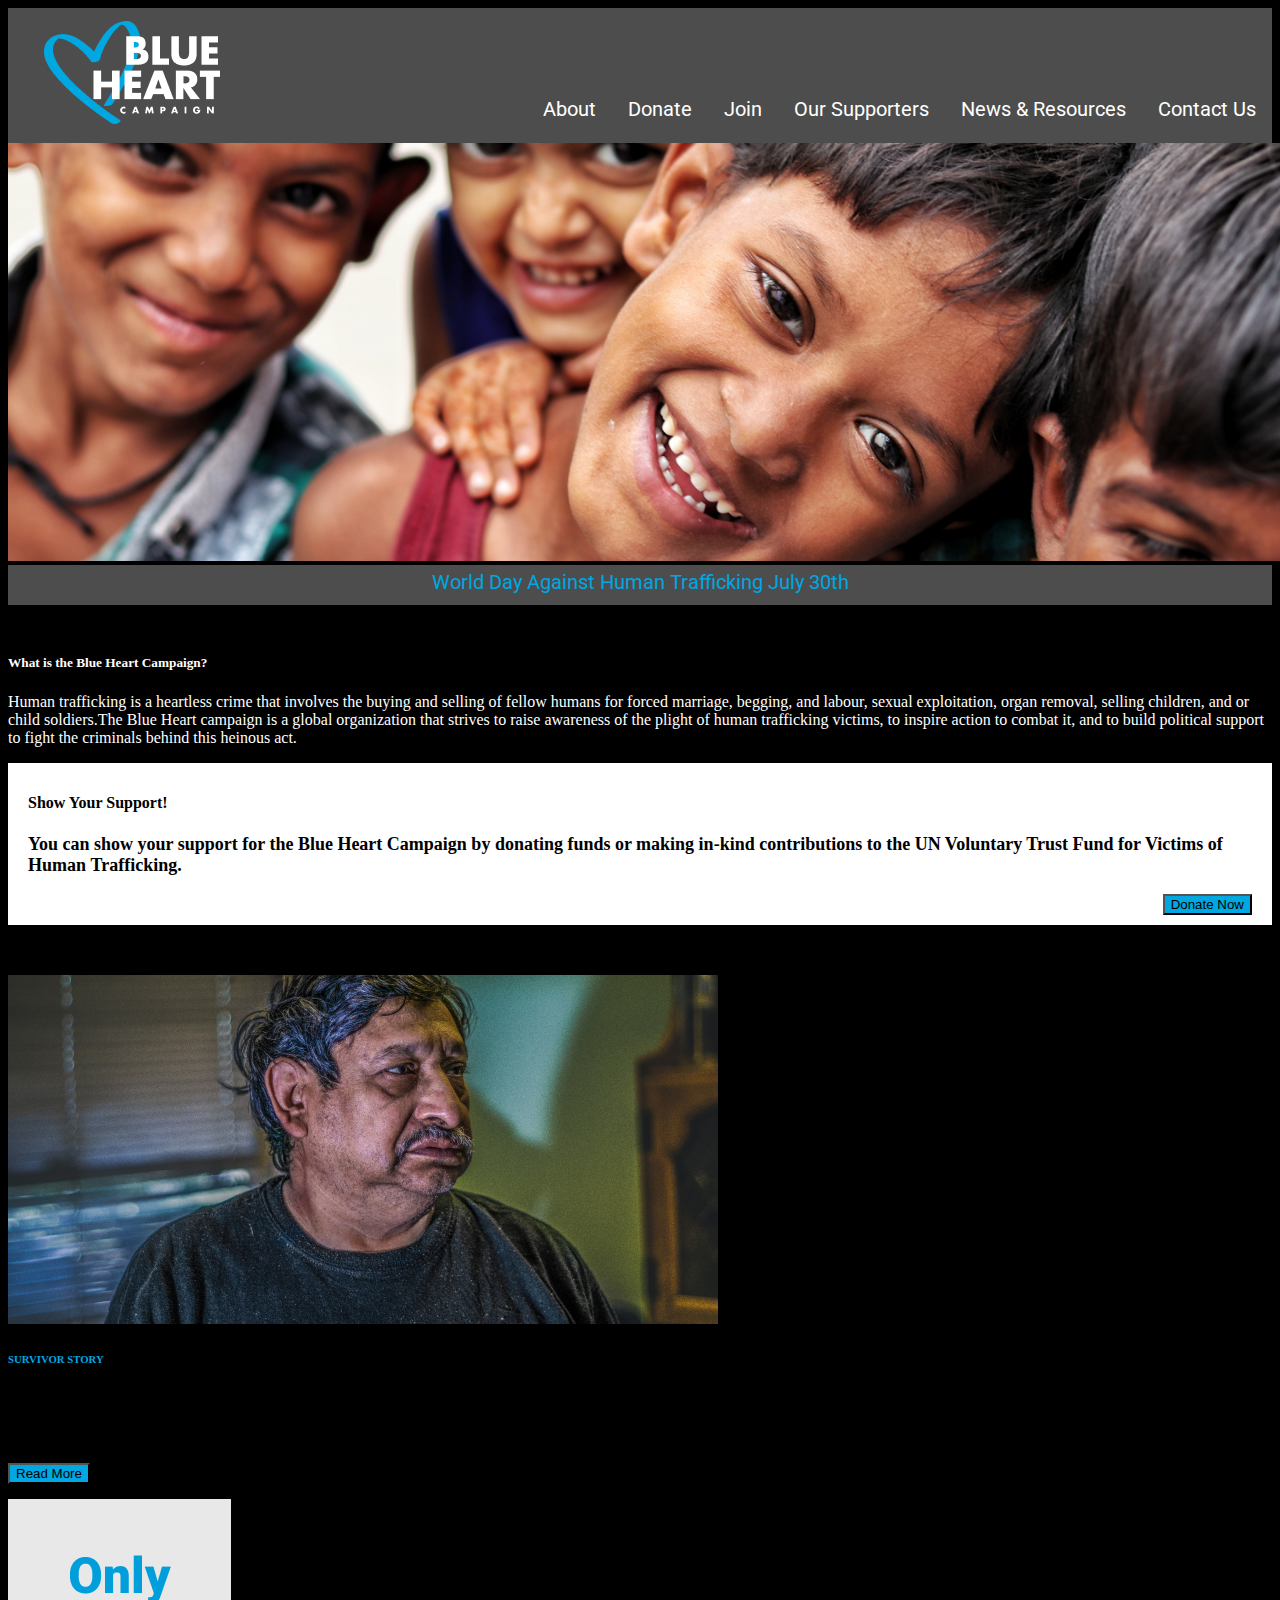
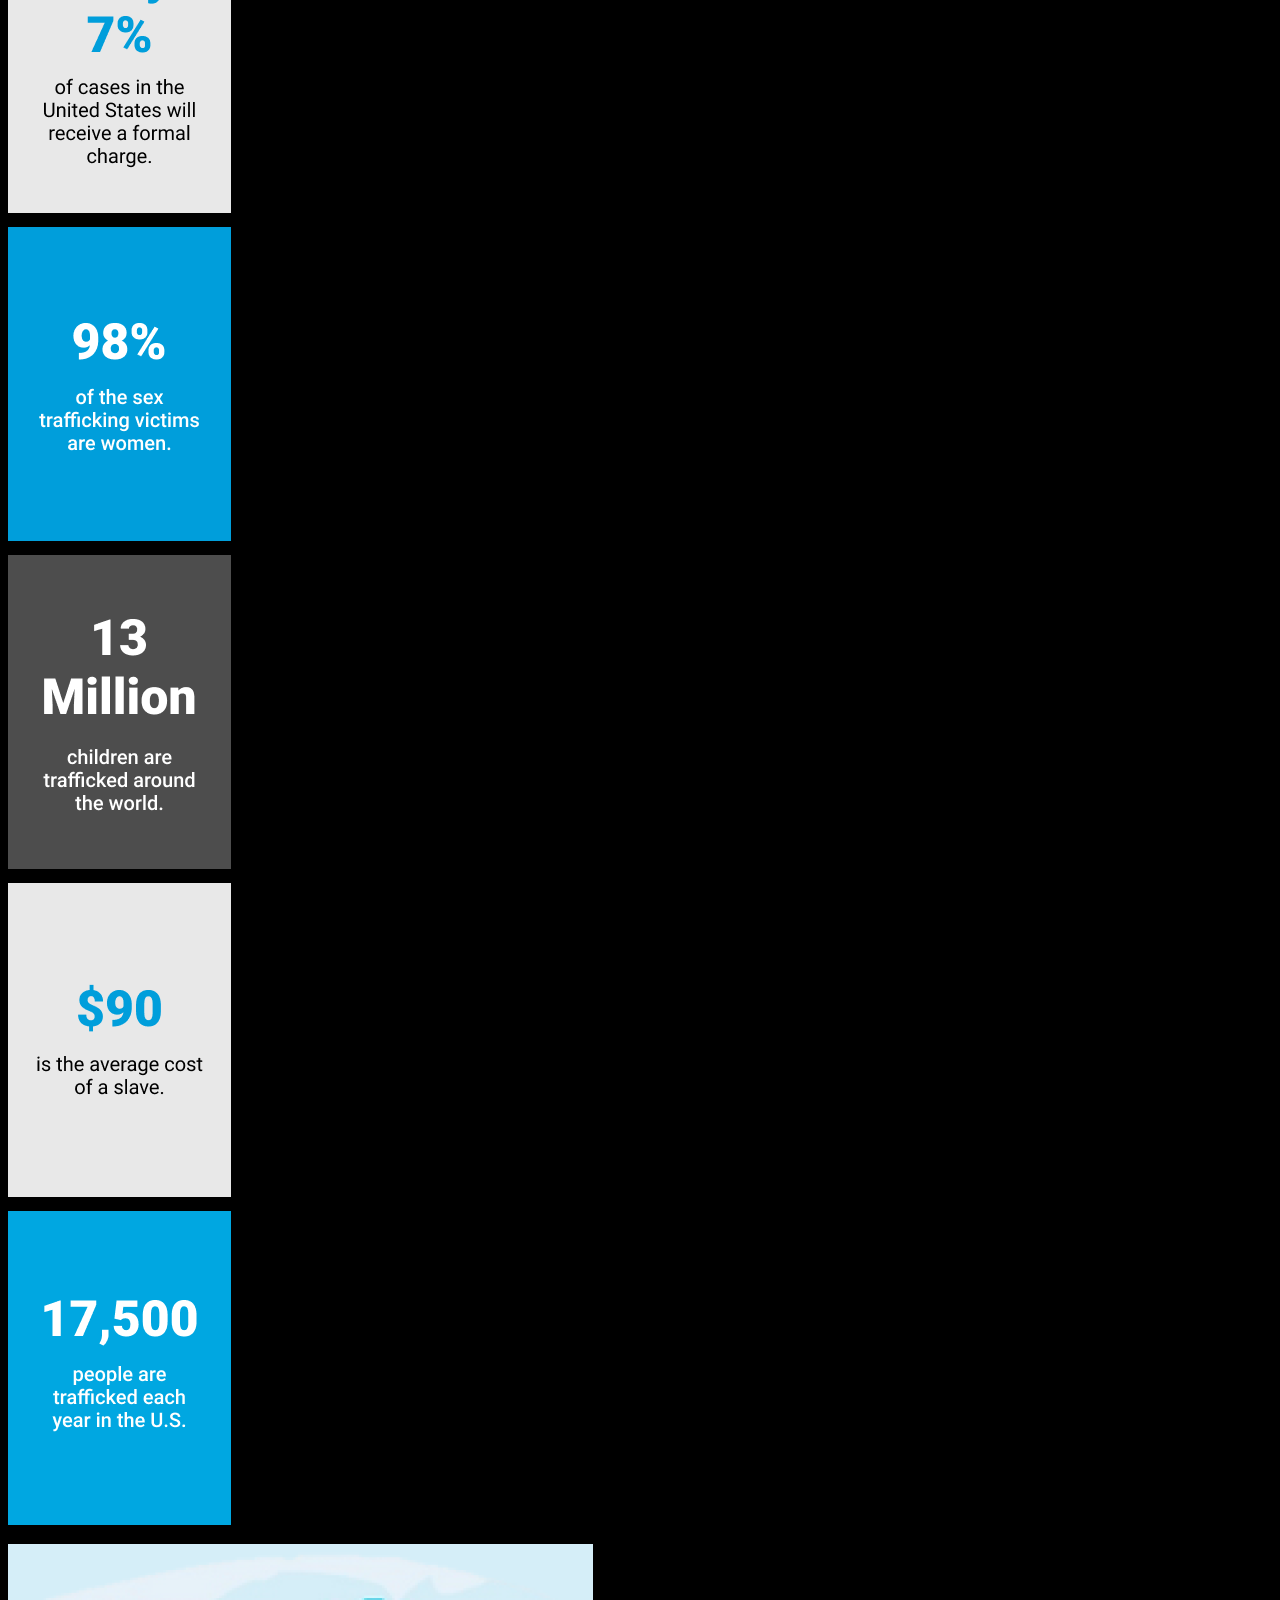
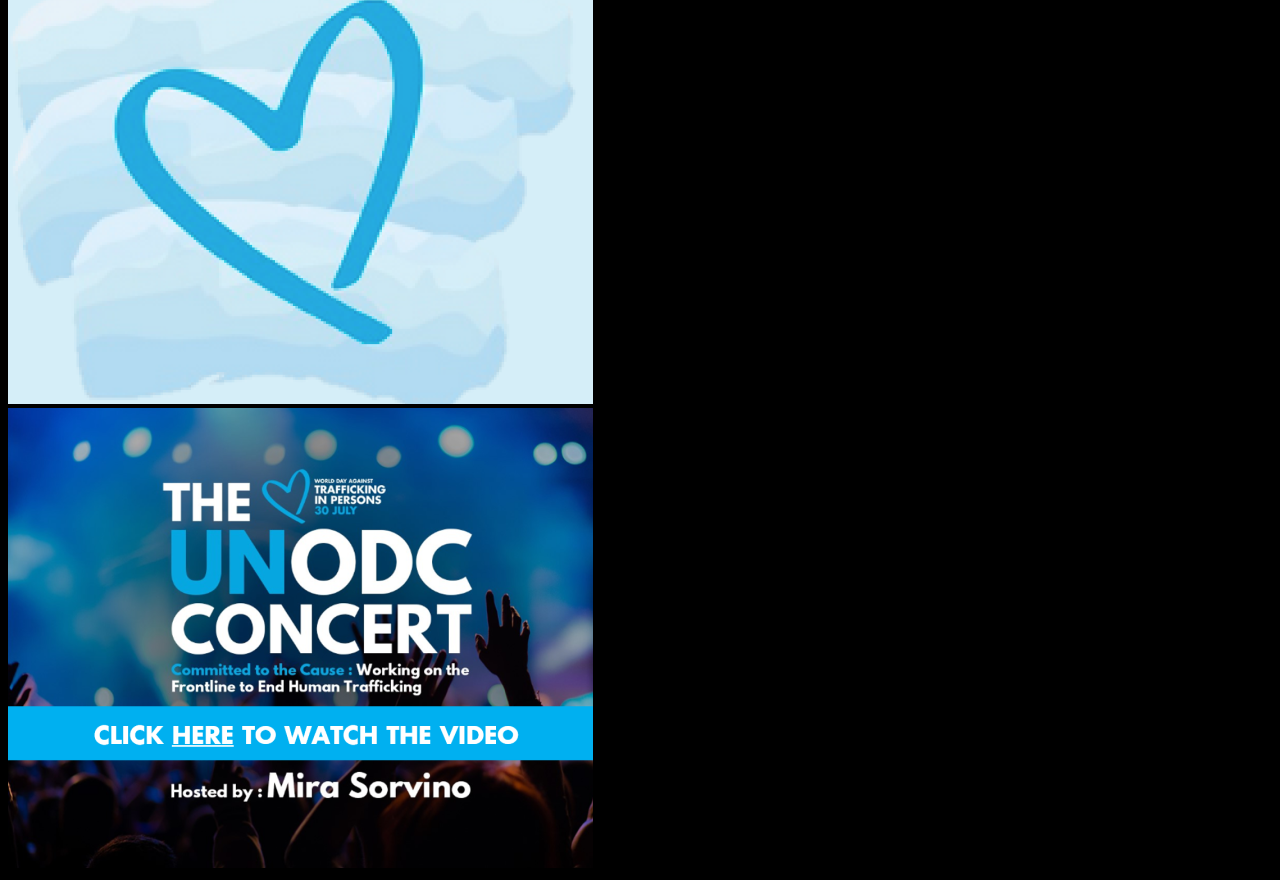
==== index.html @ 9cdc238c "added template for hw21" ====
<!DOCTYPE html>
<html>

<head>
    <title>Blue Heart Campaign: Home</title>
    <link href="https://cdn.jsdelivr.net/npm/bootstrap@5.0.0-beta2/dist/css/bootstrap.min.css" rel="stylesheet"
        integrity="sha384-BmbxuPwQa2lc/FVzBcNJ7UAyJxM6wuqIj61tLrc4wSX0szH/Ev+nYRRuWlolflfl" crossorigin="anonymous">
    <link rel="stylesheet" href="css/style.css">
    <link rel="preconnect" href="https://fonts.gstatic.com">
    <link href="https://fonts.googleapis.com/css2?family=Roboto:wght@300;400;500;700;900&display=swap" rel="stylesheet">
</head>


<body>
    <header>
        <div class="primarynav">
            <div class="col">
                <a class="navTags" href="pages/contact.html">Contact Us</a>
                <a class="navTags" href="#news">News & Resources</a>
                <a class="navTags" href="#supporters">Our Supporters</a>
                <a class="navTags" href="pages/join.html">Join</a>
                <a class="navTags" href="pages/donate.html">Donate</a>
                <a class="navTags" href="#about">About</a>
            </div>
            <div class="col logo">
                <a href="../index.html">
                    <img class="bhcLogo" src="images/Blue Heart Campaign Logo.png">
                </a>
            </div>
        </div>
    </header>

    <img class="HomeHero img-fluid" src="images/HomePgHero.png">
    <div class="alertMessage">World Day Against Human Trafficking July 30th</div>

    <nav aria-label="breadcrumb">
        <ol class="breadcrumb">
            <li class="breadcrumb-item active" aria-current="page">Home</li>
        </ol>
    </nav>

    <div class="container">
        <div class="row">
            <div class="col">
                <h5 class="infoHead">What is the Blue Heart Campaign?</h5>
                <p style="color: white">Human trafficking is a heartless crime that involves the buying and selling of fellow humans for
                    forced marriage, begging, and labour, sexual exploitation, organ removal, selling children, and or
                    child soldiers.The Blue Heart campaign is a global organization that strives to raise awareness of
                    the plight of human trafficking victims, to inspire action to combat it, and to build political
                    support to fight the criminals behind this heinous act.
                </p>
            </div>
            <div class="col">
                <div id="callOut">
                    <h4>Show Your Support!</h4>
                    <p id="pTagWords">You can show your support for the Blue Heart Campaign by donating funds or making
                        in-kind
                        contributions to the UN Voluntary Trust Fund for Victims of Human&nbsp;Trafficking.
                    </p>
                    <div class="alignEndC">
                        <button type="button" class="btn btn-primary">Donate Now</button>
                    </div>
                </div>
            </div>
        </div>
    <div class="card mb-3" id="featuredSurvivor">
        <div class="container"></div>
            <div class="row g-0">
                <div class="col-md-8">
                    <img class="img-fluid alberto" src="images/SurvivorImg.png" alt="Featured Survivor Alberto Diaz">
                </div>
                <div class="col-md-4">
                    <div class="card-body">
                        <h6 style="color: #00A7E1">SURVIVOR STORY</h6>
                        <h4 class="card-title">Alberto Diaz</h4>
                        <p class="card-text">Alberto Diaz breaks 20 years of silence to share what it was like to be a male
                        victim of human trafficking among many others in his home country.</p>
                        <button type="button" class="btn btn-primary">Read More</button>
                    </div>
                </div>
            </div>
        </div>
    </div>
    <div class="container" id="infoImgContainer">
        <div class="row row-cols-1 row-cols-sm-2 row-cols-md-5">
          <div class="col-sm">
            <img class="img-fluid" src="images/info1.png">
          </div>
          <div class="col-sm">
            <img class="img-fluid" src="images/info2.png">
          </div>
          <div class="col-sm">
            <img class="img-fluid" src="images/info3.png">
          </div>
          <div class="col-sm">
            <img class="img-fluid" src="images/info4.png">
          </div>
          <div class="col-sm">
            <img class="img-fluid" src="images/info5.png">
          </div>
    </div>
    <div class="container">
        <div class="row row-cols-sm-1 row-cols-md-2">
          <div class="col heartimg">
            <img class="img-fluid" src="images/Mask Group.png">
          </div>
          <div class="col concertimg">
            <img class="img-fluid" src="images/UNODCpic.png">
          </div>
    </div>
</body>

<footer>
</footer>

</html>
---- css/style.css ----
/*font-family: 'Roboto', sans-serif;*/
html {
    background-color: black;
}
body {
    background-color: black;
}

h4 {
    color: black;
}

/*.bhcLogo {
    padding-left: 20px;
}*/
/* Add a black background color to the top navigation */
.primarynav {
    background-color: #4D4D4D;
    overflow: hidden;
    height: fit-content;
  }
/* Style the links inside the navigation bar */
.primarynav a {
    font-family: 'Roboto', sans-serif;
    color: #ffffff;
    float: right;
    padding: 14px 16px;
    text-decoration: none;
    font-size: 20px;
 }
 .navTags {
    margin-top: 75px;
 }
 .primarynav .logo {
    float: left;
    margin-top: -1px;
    padding-left: 20px;
 }
/* Change the color of links on hover */
.primarynav a:hover {
    background-color: #ddd;
    color: black;
}
.primarynav .news:hover {
    background-color: #ddd;
    color: black; 
}
  
/* Add a color to the active/current link */
.primarynav a.active {
    background-color: #009EDB;
    color: black;
}


.HomeHero {
    width: 100vw;
}
.alertMessage {
    background-color: #4D4D4D;
    height: 40px;
    width: 100%;
    color: #00A7E1;
    font-family: 'Roboto', sans-serif;
    font-size: 20px;
    text-align: center;
    line-height: 35px;
}
.breadcrumb {
    margin-left: 20px;
    margin-top: 10px;
}
.container {
    margin-top: 15px;

}
.infoHead {
    color: white;
    text-align: left;
}
.row .p {
    font-size: small;
    font-weight: 300;
    color: #fff;
}

#callOut {
    background-color: white;
    color: white;
    padding: 10px 20px 10px;
}
#pTagWords {
    color: black;
    font-weight: bold;
    font-size: large;
}

.btn-primary {
    background-color: #00A7E1 !important;
}

.alignEndC { text-align: right; } 

#featuredSurvivor {
    margin-top: 50px;
}

#infoImgContainer:  {
    align-items: center;
    margin-top: 25px;
    margin-left: 25px;
    margin-right: 25px;
}

.col-sm {
    margin-top: 10px;
    margin-bottom: 10px;
}

.heartimg {
    padding-left: 0px;
}
.concertimg {
    background-size: cover;
}
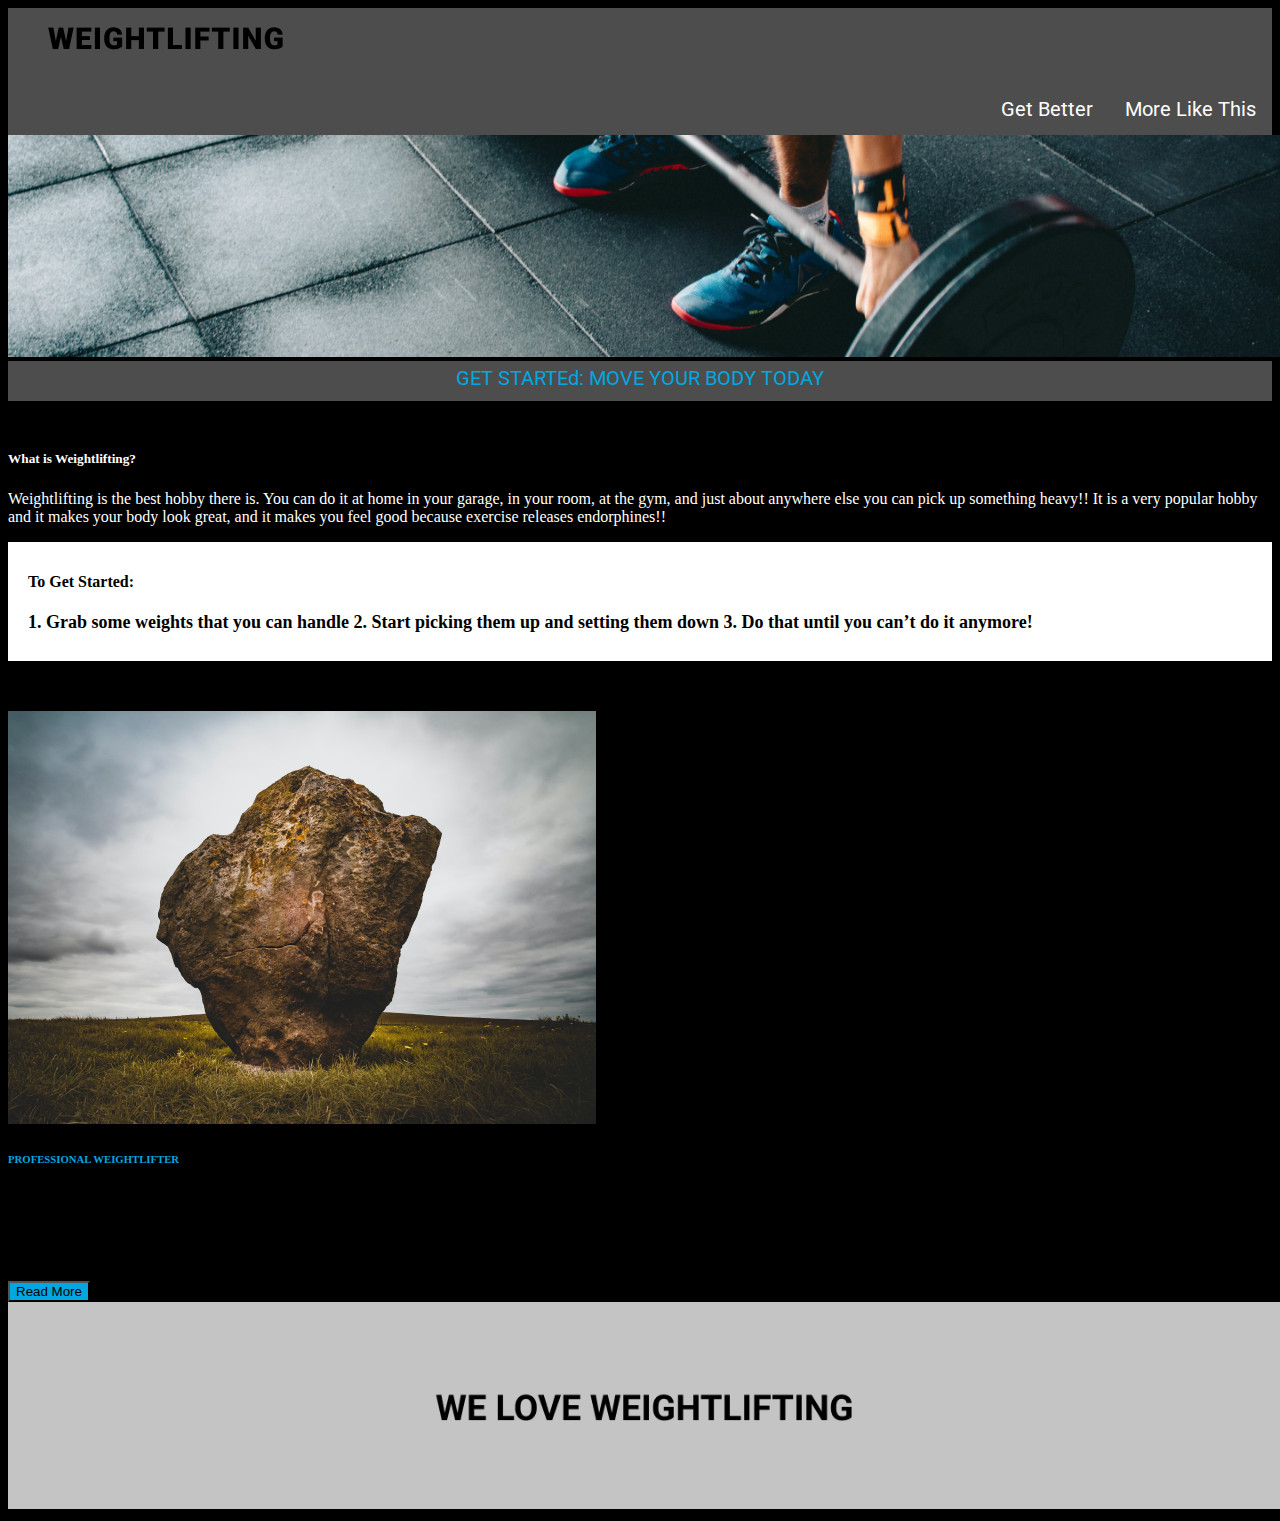
==== commit 8b6ed102: "changed everything for hw21" ====
--- a/index.html
+++ b/index.html
@@ -2,7 +2,7 @@
 <html>
 
 <head>
-    <title>Blue Heart Campaign: Home</title>
+    <title>Weightlifting: Get Started</title>
     <link href="https://cdn.jsdelivr.net/npm/bootstrap@5.0.0-beta2/dist/css/bootstrap.min.css" rel="stylesheet"
         integrity="sha384-BmbxuPwQa2lc/FVzBcNJ7UAyJxM6wuqIj61tLrc4wSX0szH/Ev+nYRRuWlolflfl" crossorigin="anonymous">
     <link rel="stylesheet" href="css/style.css">
@@ -15,23 +15,19 @@
     <header>
         <div class="primarynav">
             <div class="col">
-                <a class="navTags" href="pages/contact.html">Contact Us</a>
-                <a class="navTags" href="#news">News & Resources</a>
-                <a class="navTags" href="#supporters">Our Supporters</a>
-                <a class="navTags" href="pages/join.html">Join</a>
-                <a class="navTags" href="pages/donate.html">Donate</a>
-                <a class="navTags" href="#about">About</a>
+                <a class="navTags" href="pages/join.html">More Like This</a>
+                <a class="navTags" href="pages/donate.html">Get Better</a>
             </div>
             <div class="col logo">
                 <a href="../index.html">
-                    <img class="bhcLogo" src="images/Blue Heart Campaign Logo.png">
+                    <img class="bhcLogo" src="images/logo.png">
                 </a>
             </div>
         </div>
     </header>
 
-    <img class="HomeHero img-fluid" src="images/HomePgHero.png">
-    <div class="alertMessage">World Day Against Human Trafficking July 30th</div>
+    <img class="HomeHero img-fluid" src="images/heroimg.png">
+    <div class="alertMessage">GET STARTEd: MOVE YOUR BODY TODAY</div>
 
     <nav aria-label="breadcrumb">
         <ol class="breadcrumb">
@@ -42,75 +38,49 @@
     <div class="container">
         <div class="row">
             <div class="col">
-                <h5 class="infoHead">What is the Blue Heart Campaign?</h5>
-                <p style="color: white">Human trafficking is a heartless crime that involves the buying and selling of fellow humans for
-                    forced marriage, begging, and labour, sexual exploitation, organ removal, selling children, and or
-                    child soldiers.The Blue Heart campaign is a global organization that strives to raise awareness of
-                    the plight of human trafficking victims, to inspire action to combat it, and to build political
-                    support to fight the criminals behind this heinous act.
+                <h5 class="infoHead">What is Weightlifting?</h5>
+                <p style="color: white">Weightlifting is the best hobby there is. You can do it at home in your garage,
+                    in your room, at the gym, and just about anywhere else you can pick up something heavy!! It is a
+                    very popular hobby and it makes your body look great, and it makes you feel good because exercise
+                    releases endorphines!!
                 </p>
             </div>
             <div class="col">
                 <div id="callOut">
-                    <h4>Show Your Support!</h4>
-                    <p id="pTagWords">You can show your support for the Blue Heart Campaign by donating funds or making
-                        in-kind
-                        contributions to the UN Voluntary Trust Fund for Victims of Human&nbsp;Trafficking.
+                    <h4>To Get Started:</h4>
+                    <p id="pTagWords">
+                        1. Grab some weights that you can handle
+                        2. Start picking them up and setting them down
+                        3. Do that until you can’t do it anymore!
+
                     </p>
-                    <div class="alignEndC">
-                        <button type="button" class="btn btn-primary">Donate Now</button>
-                    </div>
                 </div>
             </div>
         </div>
-    <div class="card mb-3" id="featuredSurvivor">
-        <div class="container"></div>
+        <div class="card mb-3" id="featuredSurvivor">
+            <div class="container"></div>
             <div class="row g-0">
-                <div class="col-md-8">
-                    <img class="img-fluid alberto" src="images/SurvivorImg.png" alt="Featured Survivor Alberto Diaz">
+                <div class="col-md-6">
+                    <img class="img-fluid alberto" src="images/therock.png" alt="Dwayne The Rock Johnson">
                 </div>
-                <div class="col-md-4">
+                <div class="col-md-6">
                     <div class="card-body">
-                        <h6 style="color: #00A7E1">SURVIVOR STORY</h6>
-                        <h4 class="card-title">Alberto Diaz</h4>
-                        <p class="card-text">Alberto Diaz breaks 20 years of silence to share what it was like to be a male
-                        victim of human trafficking among many others in his home country.</p>
+                        <h6 style="color: #00A7E1">PROFESSIONAL WEIGHTLIFTER</h6>
+                        <h4 class="card-title">Dwayne "The Rock" Johnson</h4>
+                        <p class="card-text">Dwayne Johnson is exceptional. Dwayne Johnson is HUGE. He is "the Rock." He
+                            eats a ton of food every day. It's crazy. Seriously, you should check out his posts about
+                            his cheat meals on instagram, it's incredible really. He has to eat so much food every day
+                            to keep up with his metabolism because he has so many hugenorous muscles.</p>
                         <button type="button" class="btn btn-primary">Read More</button>
                     </div>
                 </div>
             </div>
         </div>
     </div>
-    <div class="container" id="infoImgContainer">
-        <div class="row row-cols-1 row-cols-sm-2 row-cols-md-5">
-          <div class="col-sm">
-            <img class="img-fluid" src="images/info1.png">
-          </div>
-          <div class="col-sm">
-            <img class="img-fluid" src="images/info2.png">
-          </div>
-          <div class="col-sm">
-            <img class="img-fluid" src="images/info3.png">
-          </div>
-          <div class="col-sm">
-            <img class="img-fluid" src="images/info4.png">
-          </div>
-          <div class="col-sm">
-            <img class="img-fluid" src="images/info5.png">
-          </div>
-    </div>
-    <div class="container">
-        <div class="row row-cols-sm-1 row-cols-md-2">
-          <div class="col heartimg">
-            <img class="img-fluid" src="images/Mask Group.png">
-          </div>
-          <div class="col concertimg">
-            <img class="img-fluid" src="images/UNODCpic.png">
-          </div>
-    </div>
 </body>
 
 <footer>
+    <img class="img-fluid" style="width: 100vw" src="images/Footer Component.png">
 </footer>
 
 </html>--- a/css/style.css
+++ b/css/style.css
@@ -123,3 +123,10 @@
 .concertimg {
     background-size: cover;
 }
+
+.finalPage {
+    font-size: 35px bold;
+    color: white;
+    padding: 50px;
+
+}